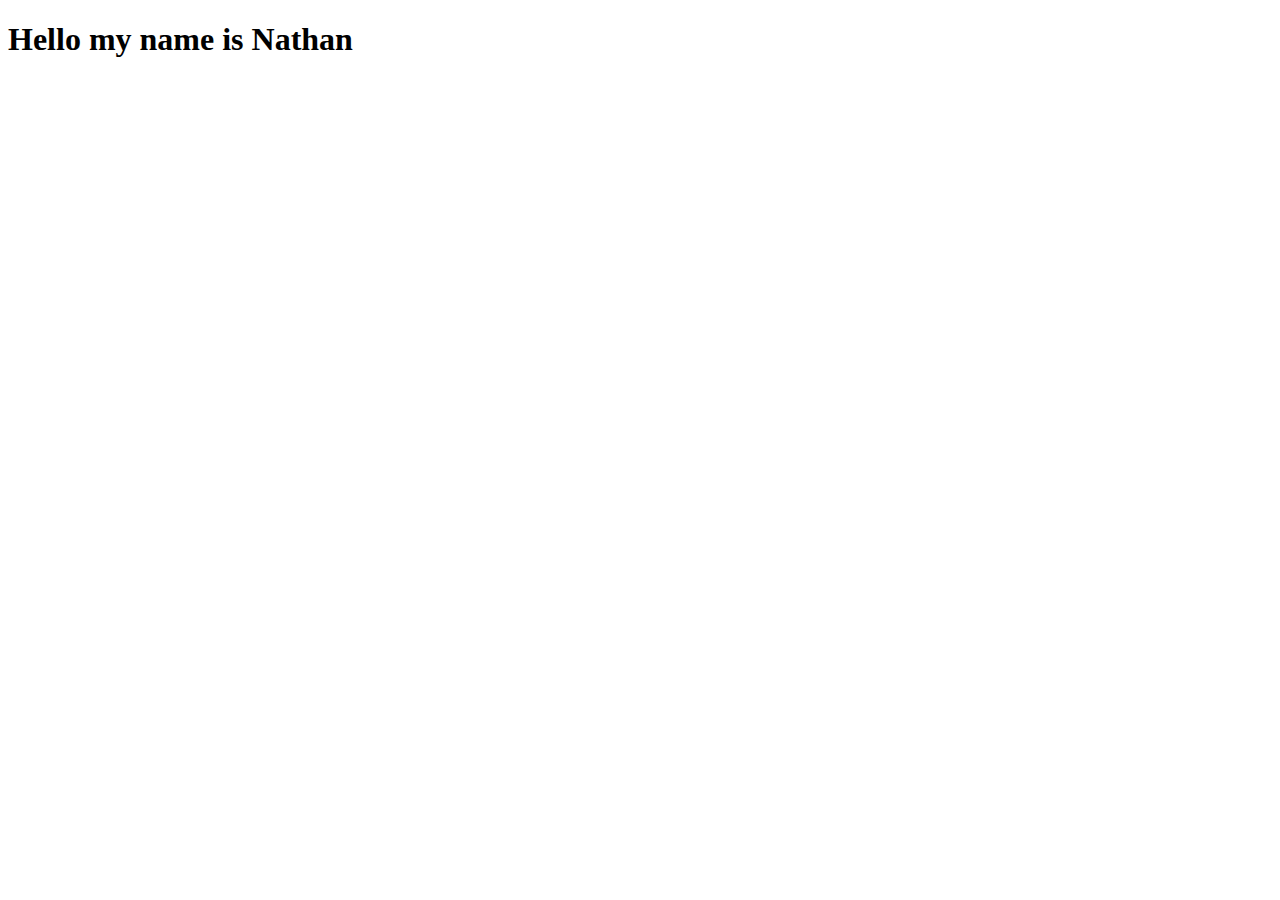
==== Interactive Media/a3/index.html @ 2fa5d2e0 "Add files via upload" ====
<!DOCTYPE html>

<html lang="en">

    <head>

        <meta charset="utf-8" name="viewport" content="width=device-width, intial-scale=1.0">

        <link rel="stylesheet" href="style.css">

        <script src="script.js"></script>
 
    </head>

    <body>

        <h1>Hello my name is Nathan</h1>

    </body>

</html>
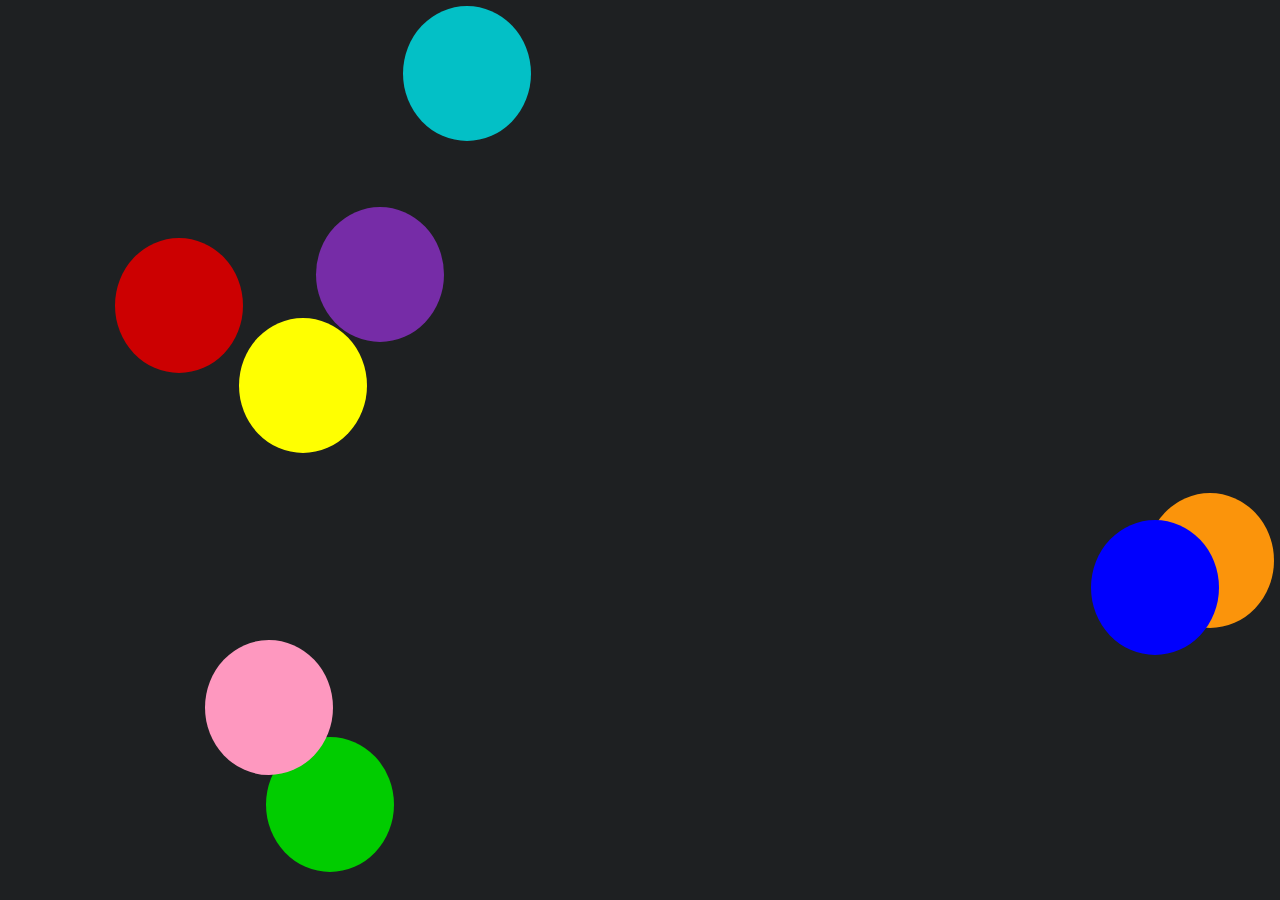
==== commit d9db890a: "changes" ====
--- a/Interactive Media/a3/index.html
+++ b/Interactive Media/a3/index.html
@@ -8,14 +8,34 @@
 
         <link rel="stylesheet" href="style.css">
 
-        <script src="script.js"></script>
+        <script src="script.js" defer></script>
  
     </head>
 
     <body>
+        <div class="musicCircles" id="circle1" data-audioid="sound1"></div>
+        <audio id="sound1"><source src="/sounds/chime.mp3"></audio>
 
-        <h1>Hello my name is Nathan</h1>
+        <div class="musicCircles" id="circle2" data-audioid="sound2"></div>
+        <audio id="sound2"><source src="/sounds/a3.mp3"></audio>
 
+        <div class="musicCircles" id="circle3" data-audioid="sound3"></div>
+        <audio id="sound3"><source src="sounds/b5.mp3"></audio>
+
+        <div class="musicCircles" id="circle4" data-audioid="sound4"></div>
+        <audio id="sound4"><source src="sounds/clap.mp3"></audio>
+
+        <div class="musicCircles" id="circle5" data-audioid="sound5"></div>
+        <audio id="sound5"><source src="sounds/piano-g.mp3"></audio>
+
+        <div class="musicCircles" id="circle6" data-audioid="sound6"></div>
+        <audio id="sound6"><source src="sounds/punch.mp3"></audio>
+
+        <div class="musicCircles" id="circle7" data-audioid="sound7"></div>
+        <audio id="sound7"><source src="sounds/sd.mp3"></audio>
+
+        <div class="musicCircles" id="circle8" data-audioid="sound8"></div>
+        <audio id="sound8"><source src="sounds/snare.mp3"></audio>
     </body>
 
 </html>--- a/Interactive Media/a3/style.css
+++ b/Interactive Media/a3/style.css
@@ -0,0 +1,41 @@
+body {
+    background-color: #1E2022;
+    color: #C9D6DF;
+}
+
+.musicCircles {
+    position: absolute;
+    width: 10%;
+    height: 15%;
+    border-radius: 100%;
+}
+
+.musicCircles:hover {
+    outline-style: solid;
+    outline-width: 5px;
+}
+
+#circle1 {
+    background-color: #cc0001;
+}
+#circle2 {
+    background-color: #fb940b;
+}
+#circle3 {
+    background-color: #ffff01;
+}
+#circle4 {
+    background-color: #01cc00;
+}
+#circle5 {
+    background-color: #03c0c6;
+}
+#circle6 {
+    background-color: #0000fe;
+}
+#circle7 {
+    background-color: #762ca7;
+}
+#circle8 {
+    background-color: #fe98bf;
+}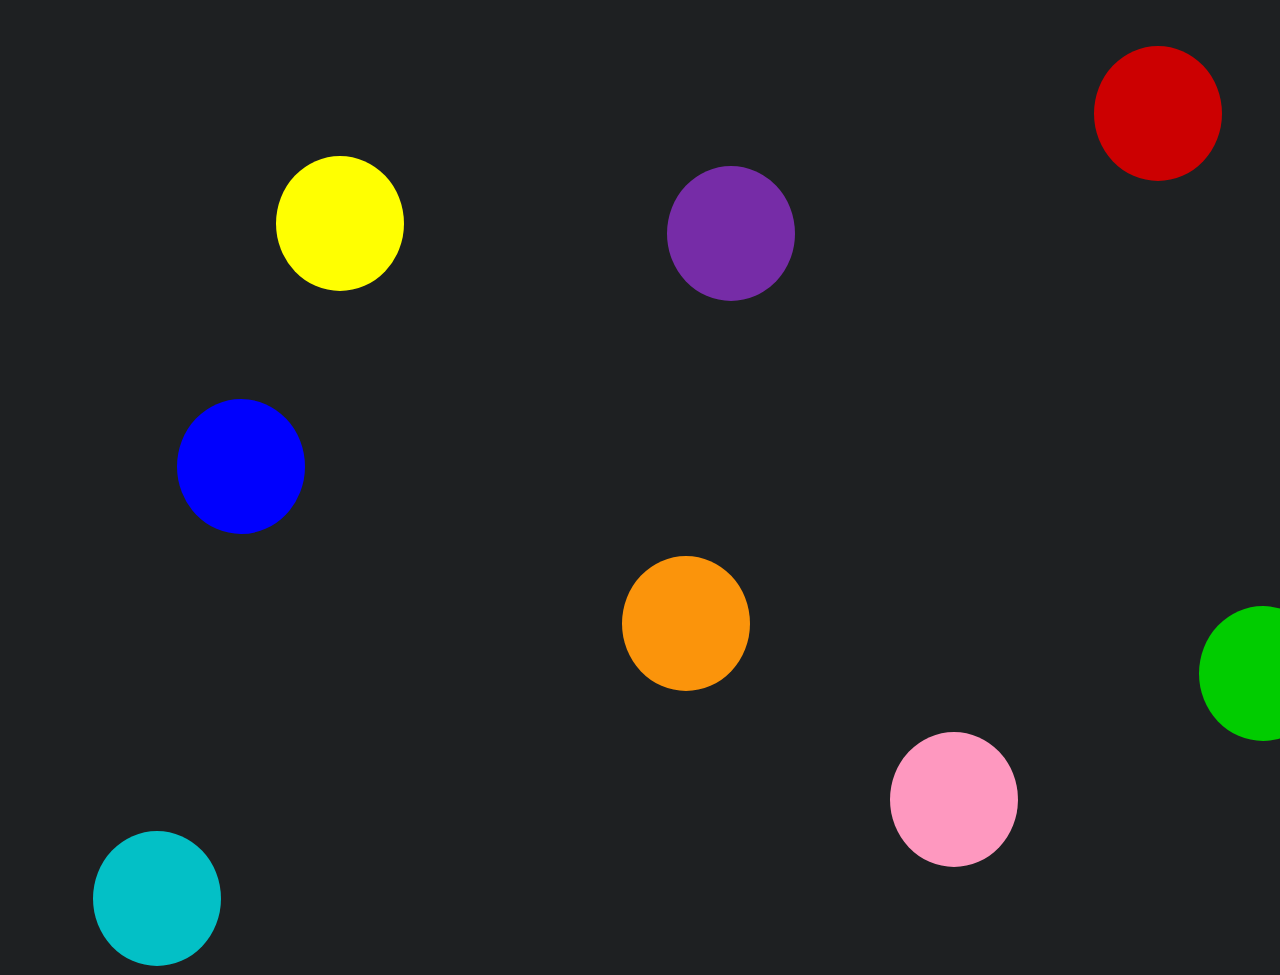
==== commit 3ec362b4: "500 word comment" ====
--- a/Interactive Media/a3/index.html
+++ b/Interactive Media/a3/index.html
@@ -14,10 +14,10 @@
 
     <body>
         <div class="musicCircles" id="circle1" data-audioid="sound1"></div>
-        <audio id="sound1"><source src="/sounds/chime.mp3"></audio>
+        <audio id="sound1"><source src="sounds/chime.mp3"></audio>
 
         <div class="musicCircles" id="circle2" data-audioid="sound2"></div>
-        <audio id="sound2"><source src="/sounds/a3.mp3"></audio>
+        <audio id="sound2"><source src="sounds/a3.mp3"></audio>
 
         <div class="musicCircles" id="circle3" data-audioid="sound3"></div>
         <audio id="sound3"><source src="sounds/b5.mp3"></audio>
@@ -38,4 +38,50 @@
         <audio id="sound8"><source src="sounds/snare.mp3"></audio>
     </body>
 
-</html>+</html>
+
+<!-- 
+    The prompt and principal that I have chosen for Interactive Media Assignment 3 was Playful and Feedback. 
+    For playful I decided to make my interactive website contain circles that randomly move around the screen.
+    In order to make it a "playful" aspect, I originally planned to have each circle create a different 
+    interaction, which leads me to my principal "feedback." However, after some thought I changed my plan.
+    Rather than having the circles cause different interactions, I wanted them to at least work together. So to
+    solve this I changed the circles to each having their own musical sound when interacted with. I was then 
+    advised by my Interactive Media teacher Patrick that it might be better to have the interaction as a "hover" 
+    rather than a "mouse click" in order for the users to play the sounds more smoothly. He also showed me a video
+    on youtube called "Beatsurfing - The Organic Multitouch MIDI Controller Builder by Herrmutt Lobby." The video 
+    showcases an app on the ipad called "Beatsurfing." The app allows users to create different beats by interacting
+    with different shapes that the users are able to place themselves. This video was also very inspirational as 
+    the playful prompt and feedback principal ideas were similar to mine. By having the circles move randomly to
+    different positions, it makes it seem as though the users are playing a game. In order to link the different 
+    sounds, users will have to keep track of which circle plays which sound, as well as keep track of the circles 
+    current position so they know where to move their mouse. For the feedback principal, its quite simply having 
+    the circles play a different musical sound when being hovered over. I tried to find a wide range of musical 
+    sounds from different instruments. The reason for this is so that users can have a bit more variety while 
+    experimenting with the website. 
+
+    The sounds used for the code are as follows: 
+    chime.mp3 - https://pixabay.com/sound-effects/chime-sound-7143/
+    a3.mp3 - https://pixabay.com/sound-effects/a3-101081/
+    b5.mp3 - https://pixabay.com/sound-effects/03-b5-82301/
+    clap.mp3 - https://pixabay.com/sound-effects/clap-2-95736/
+    piano-g.mp3 - https://pixabay.com/sound-effects/piano-g-6200/
+    punch.mp3 - https://pixabay.com/sound-effects/punch-boxing-02wav-14897/
+    sd.mp3 - https://pixabay.com/sound-effects/sd-10-40943/
+    snare.mp3 - https://pixabay.com/sound-effects/snare-112754/
+
+    The chosen colour scheme consist of 8 different colours for the 8 different circles. I used a dark grey background 
+    for the website allowing the circles to stand out. The colours of the circle are simply different colours of the 
+    rainbow. This was done to contrast each circle from eachother, as well as to imply each circle is different from 
+    every other circle. However it also implies that together the circles can form something greater, like how the 
+    different colours form a rainbow. 
+
+    Admittedly the sounds chosen may not be the best sounds to create a musical melody, but if given more time and 
+    options, in order to improve my website I would like to focus more on choosing better sounds, or even hopefully 
+    created the different musical sounds on my own. 
+
+    Youtube Video: 
+    Beatsurfing - The Organic Multitouch MIDI Controller Builder by Herrmutt Lobby. (n.d.). Www.youtube.com. Retrieved 
+    June 2, 2023, from https://www.youtube.com/watch?v=ye4W1tEVamc
+
+-->